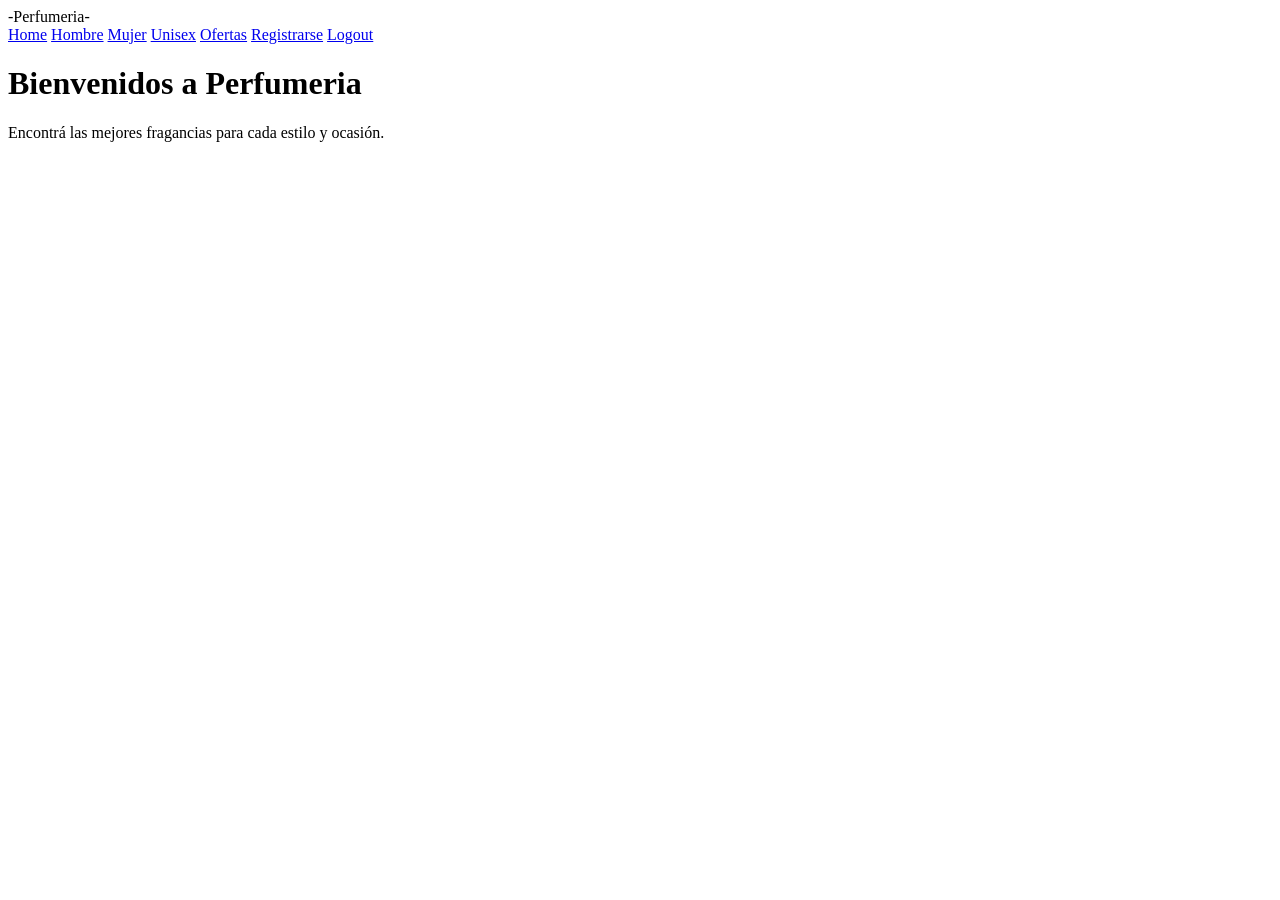
==== paginas/index.html @ 5a2823f7 "Primer entrega del trabajo practico." ====
<!DOCTYPE html>

<html lang="es">
    <head>
        <meta charset="utf-8">
        <meta http-equiv="X-UA-Compatible" content="IE=edge">
        <title>Perfumeria - Registro</title>
        <meta name="description" content="">
        <meta name="viewport" content="width=device-width, initial-scale=1">
        <link rel="stylesheet" href="css/estilos.css">
    </head>
    <body>
        <nav class="navbar">
            <div class="logo">
                -Perfumeria-
            </div>

            <a href="index.html">Home</a>
            <a href="hombre.html">Hombre</a>
            <a href="mujer.html">Mujer</a>
            <a href="unisex.html">Unisex</a>
            <a href="ofertas.html">Ofertas</a>
            <a href="registro.html">Registrarse</a>
            <a href="login.html">Logout</a>

        </nav>
        <main>
            <h1>Bienvenidos a Perfumeria</h1>
            <p>Encontrá las mejores fragancias para cada estilo y ocasión.</p>
        </main>
    </body>
</html>
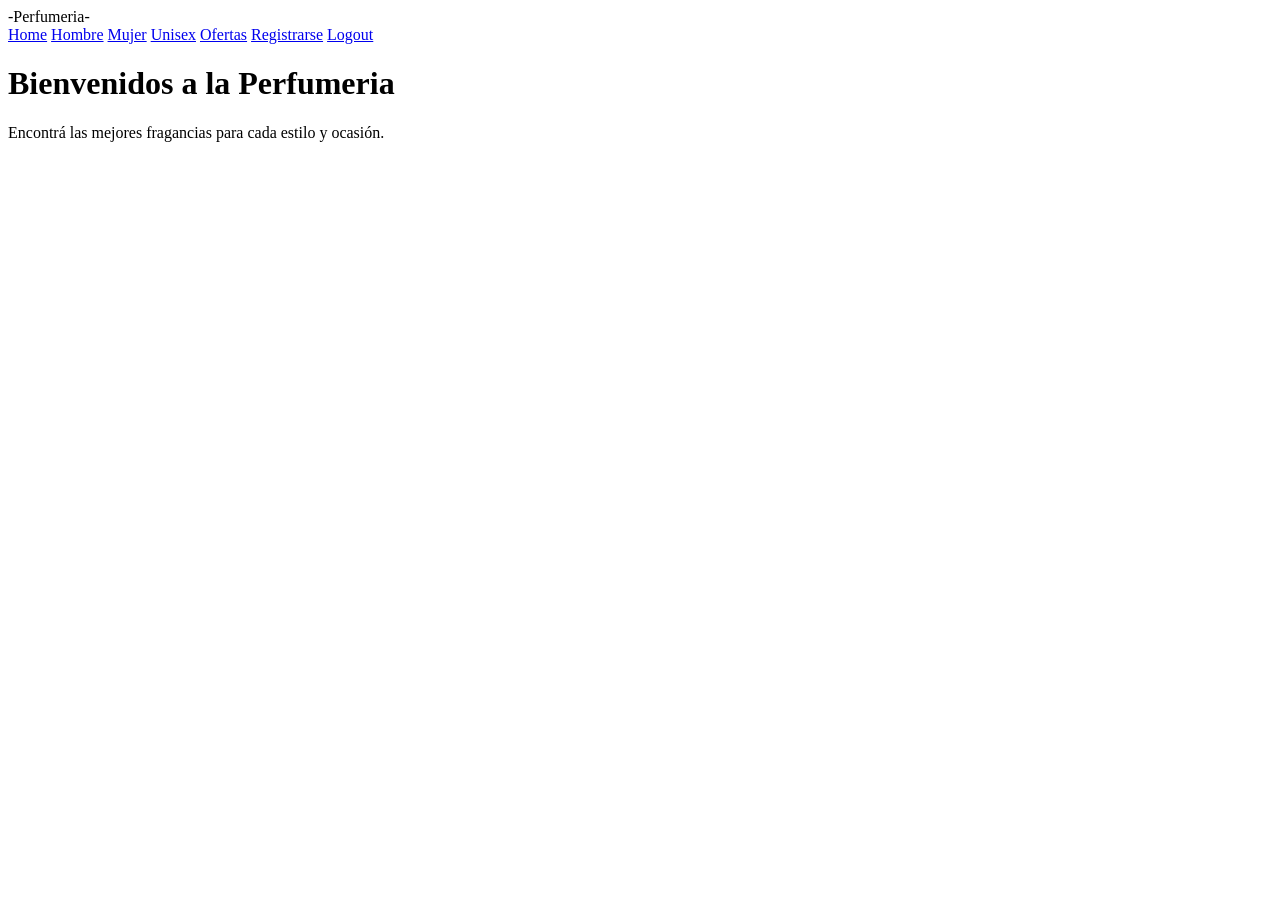
==== commit 44908456: "Primera entrega trabajo practico e-commerce" ====
--- a/paginas/index.html
+++ b/paginas/index.html
@@ -4,7 +4,7 @@
     <head>
         <meta charset="utf-8">
         <meta http-equiv="X-UA-Compatible" content="IE=edge">
-        <title>Perfumeria - Registro</title>
+        <title>Perfumeria</title>
         <meta name="description" content="">
         <meta name="viewport" content="width=device-width, initial-scale=1">
         <link rel="stylesheet" href="css/estilos.css">
@@ -25,7 +25,7 @@
 
         </nav>
         <main>
-            <h1>Bienvenidos a Perfumeria</h1>
+            <h1>Bienvenidos a la Perfumeria</h1>
             <p>Encontrá las mejores fragancias para cada estilo y ocasión.</p>
         </main>
     </body>
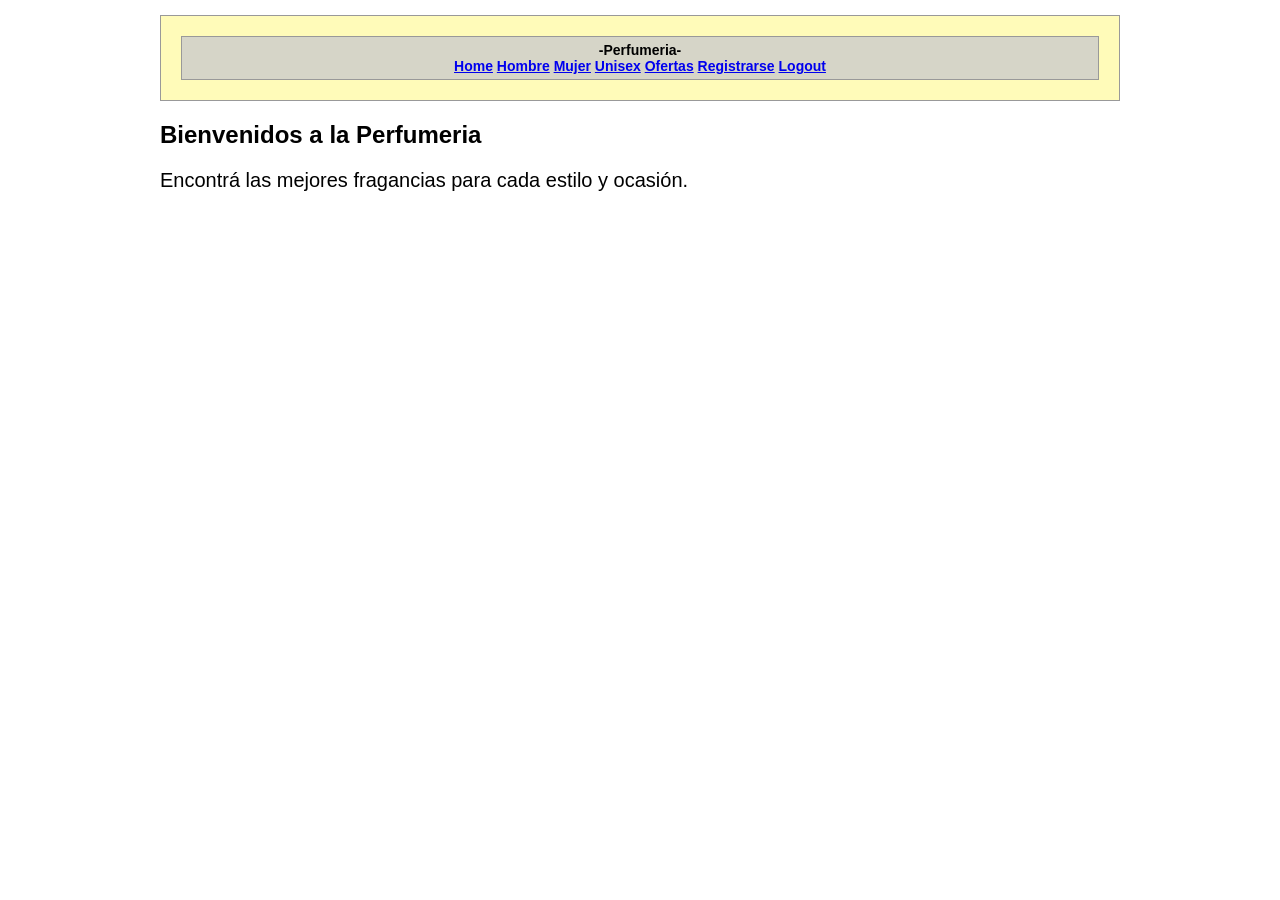
==== commit 166ba1e8: "2do commit de mi aplicacion web" ====
--- a/paginas/index.html
+++ b/paginas/index.html
@@ -7,26 +7,33 @@
         <title>Perfumeria</title>
         <meta name="description" content="">
         <meta name="viewport" content="width=device-width, initial-scale=1">
-        <link rel="stylesheet" href="css/estilos.css">
+        <link rel="stylesheet" href="../css/estilos.css">
     </head>
     <body>
-        <nav class="navbar">
-            <div class="logo">
-                -Perfumeria-
-            </div>
+        <div id="agrupar">
+            <header>
+                <nav class="navbar">
+                    <div class="logo">
+                        -Perfumeria-
+                    </div>
 
-            <a href="index.html">Home</a>
-            <a href="hombre.html">Hombre</a>
-            <a href="mujer.html">Mujer</a>
-            <a href="unisex.html">Unisex</a>
-            <a href="ofertas.html">Ofertas</a>
-            <a href="registro.html">Registrarse</a>
-            <a href="login.html">Logout</a>
+                    <a href="index.html">Home</a>
+                    <a href="hombre.html">Hombre</a>
+                    <a href="mujer.html">Mujer</a>
+                    <a href="unisex.html">Unisex</a>
+                    <a href="ofertas.html">Ofertas</a>
+                    <a href="registro.html">Registrarse</a>
+                    <a href="login.html">Logout</a>
+                </nav>
+            </header>
+            
+            <main>
+                <section>
+                    <h1>Bienvenidos a la Perfumeria</h1>
+                    <p>Encontrá las mejores fragancias para cada estilo y ocasión.</p>
+                </section>
+            </main>
+        </div>
 
-        </nav>
-        <main>
-            <h1>Bienvenidos a la Perfumeria</h1>
-            <p>Encontrá las mejores fragancias para cada estilo y ocasión.</p>
-        </main>
     </body>
 </html>
--- a/css/estilos.css
+++ b/css/estilos.css
@@ -0,0 +1,33 @@
+h1{
+    font-family: 'Arial', sans-serif;
+    font-size: 24px;
+    font-weight: 600;
+}
+p {
+    font-family: 'Arial', sans-serif;
+    font-size: 20px;
+}
+
+body{
+    text-align: center;
+}
+
+#agrupar {
+    width: 960px;
+    margin: 15px auto;
+    text-align: left;
+}
+
+header{
+    background-color: #FFFBB9;
+    border: 1px solid #999999;
+    padding: 20px;
+}
+
+.navbar {
+    background-color: #CCCC;
+    border: 1px solid #999999;
+    padding: 5px 15px;
+    text-align: center;
+    font: bold 14px verdana, sans-serif;
+}
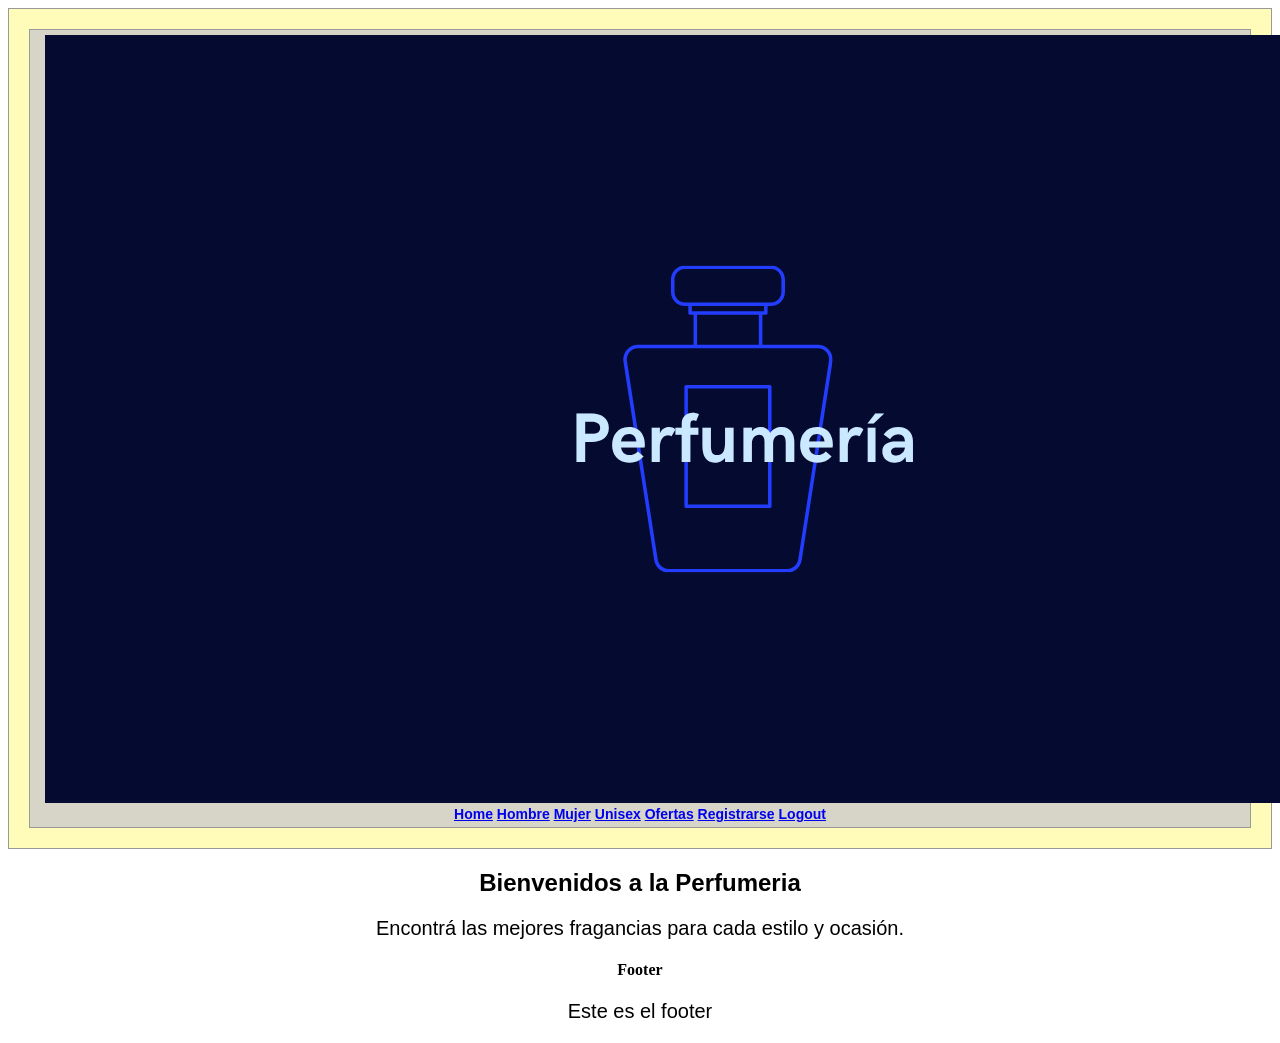
==== commit 589351eb: "Actualizar web y corregir repositorio anidado" ====
--- a/paginas/index.html
+++ b/paginas/index.html
@@ -10,30 +10,32 @@
         <link rel="stylesheet" href="../css/estilos.css">
     </head>
     <body>
-        <div id="agrupar">
-            <header>
-                <nav class="navbar">
-                    <div class="logo">
-                        -Perfumeria-
-                    </div>
+        <header>
+            <nav class="navbar">
+                <div class="logo">
+                        <img src="../img/logo.png" alt="Logo de Perfumería">
 
-                    <a href="index.html">Home</a>
-                    <a href="hombre.html">Hombre</a>
-                    <a href="mujer.html">Mujer</a>
-                    <a href="unisex.html">Unisex</a>
-                    <a href="ofertas.html">Ofertas</a>
-                    <a href="registro.html">Registrarse</a>
-                    <a href="login.html">Logout</a>
-                </nav>
-            </header>
-            
-            <main>
-                <section>
-                    <h1>Bienvenidos a la Perfumeria</h1>
-                    <p>Encontrá las mejores fragancias para cada estilo y ocasión.</p>
-                </section>
-            </main>
-        </div>
+                </div>
 
+                <a href="index.html">Home</a>
+                <a href="hombre.html">Hombre</a>
+                <a href="mujer.html">Mujer</a>
+                <a href="unisex.html">Unisex</a>
+                <a href="ofertas.html">Ofertas</a>
+                <a href="registro.html">Registrarse</a>                    <a href="login.html">Logout</a>
+            </nav>
+        </header>    
+        <main>
+            <section>
+                <h1>Bienvenidos a la Perfumeria</h1>
+                <p>Encontrá las mejores fragancias para cada estilo y ocasión.</p>
+            </section>
+        </main>
+        <footer>
+            <h4>Footer</h4>
+            <p>
+                Este es el footer
+            </p>
+        </footer>
     </body>
 </html>
--- a/css/estilos.css
+++ b/css/estilos.css
@@ -10,12 +10,6 @@
 
 body{
     text-align: center;
-}
-
-#agrupar {
-    width: 960px;
-    margin: 15px auto;
-    text-align: left;
 }
 
 header{
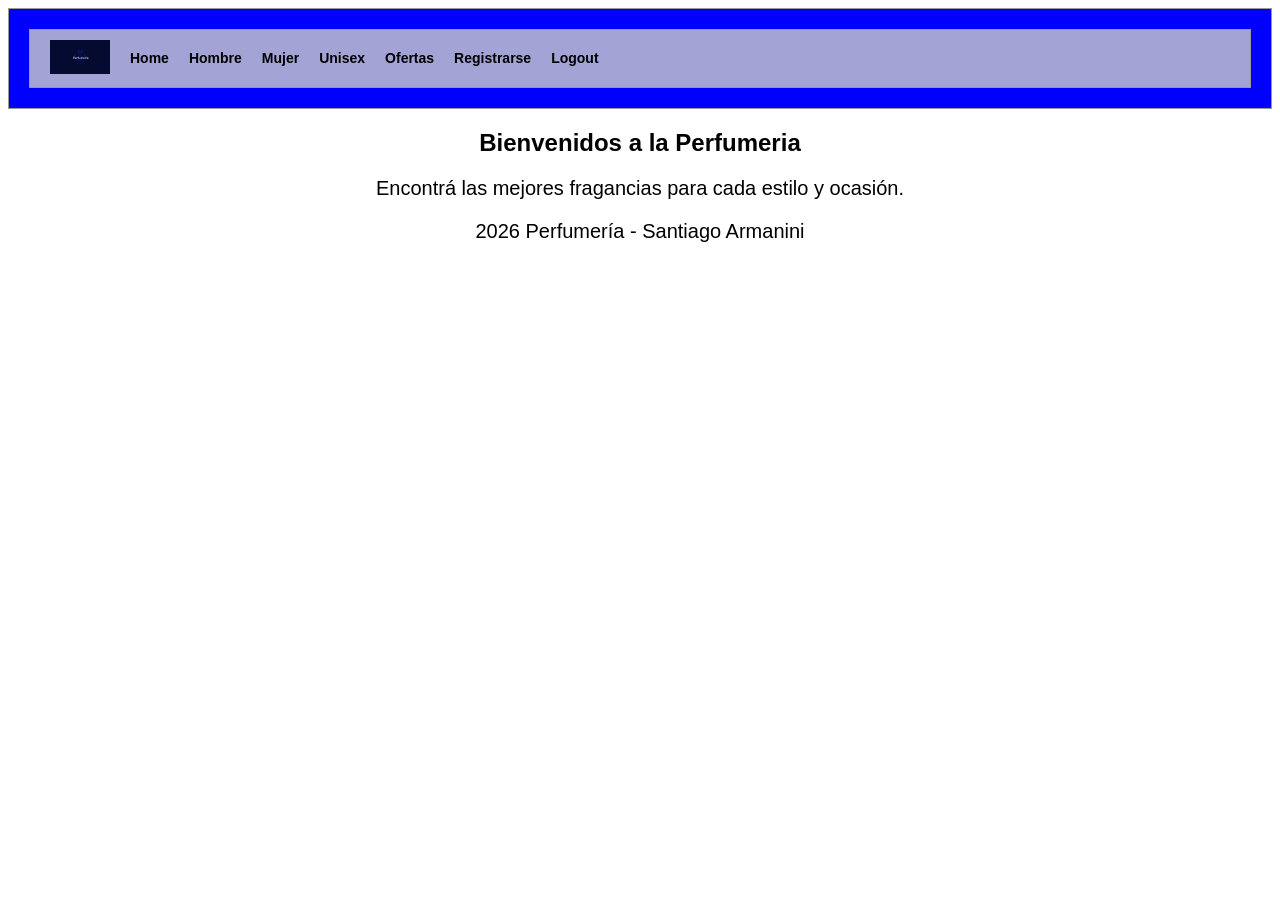
==== commit 56f560d8: "Se modificaron los footer y se organizó contenido" ====
--- a/paginas/index.html
+++ b/paginas/index.html
@@ -32,9 +32,8 @@
             </section>
         </main>
         <footer>
-            <h4>Footer</h4>
             <p>
-                Este es el footer
+                2026 Perfumería - Santiago Armanini
             </p>
         </footer>
     </body>
--- a/css/estilos.css
+++ b/css/estilos.css
@@ -13,7 +13,7 @@
 }
 
 header{
-    background-color: #FFFBB9;
+    background-color: blue;
     border: 1px solid #999999;
     padding: 20px;
 }
@@ -21,7 +21,20 @@
 .navbar {
     background-color: #CCCC;
     border: 1px solid #999999;
-    padding: 5px 15px;
-    text-align: center;
+    padding: 10px 20px;
+    display: flex;
+    align-items: center;
+    gap: 20px;
     font: bold 14px verdana, sans-serif;
+}
+
+.logo img{
+    width: 60px;
+    height: auto;
+
+}
+
+.navbar a {
+    text-decoration: none;
+    color: black;
 }
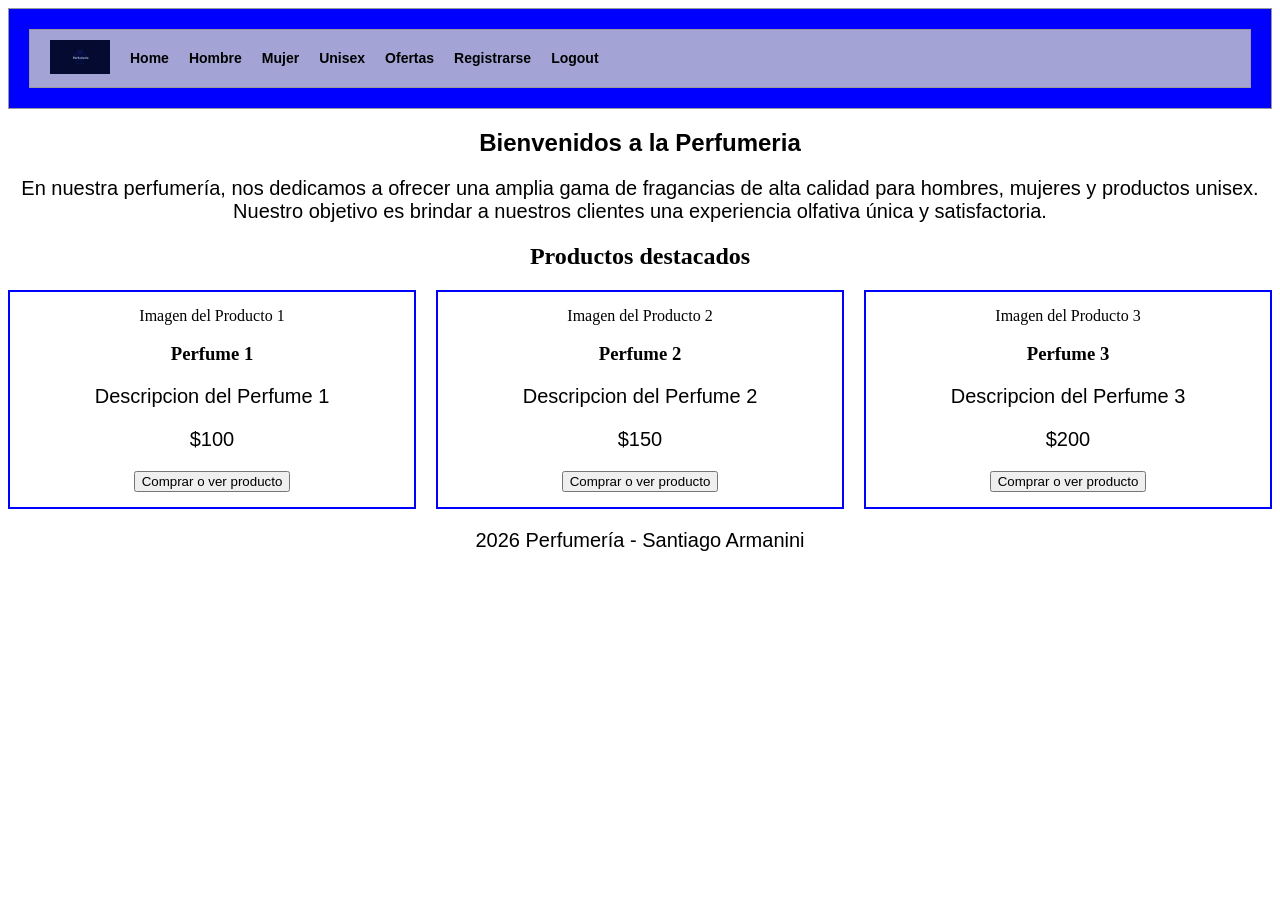
==== commit d3543028: "Agregado de sector para imagenes" ====
--- a/paginas/index.html
+++ b/paginas/index.html
@@ -9,26 +9,64 @@
         <meta name="viewport" content="width=device-width, initial-scale=1">
         <link rel="stylesheet" href="../css/estilos.css">
     </head>
-    <body>
+    <body class="body">
         <header>
-            <nav class="navbar">
-                <div class="logo">
-                        <img src="../img/logo.png" alt="Logo de Perfumería">
+            <div>
+                <nav class="navbar">
+                    <div class="logo">
+                            <img src="../img/logo.png" alt="Logo de Perfumería">
 
-                </div>
+                    </div>
 
-                <a href="index.html">Home</a>
-                <a href="hombre.html">Hombre</a>
-                <a href="mujer.html">Mujer</a>
-                <a href="unisex.html">Unisex</a>
-                <a href="ofertas.html">Ofertas</a>
-                <a href="registro.html">Registrarse</a>                    <a href="login.html">Logout</a>
-            </nav>
+                    <a href="index.html">Home</a>
+                    <a href="hombre.html">Hombre</a>
+                    <a href="mujer.html">Mujer</a>
+                    <a href="unisex.html">Unisex</a>
+                    <a href="ofertas.html">Ofertas</a>
+                    <a href="registro.html">Registrarse</a>                    
+                    <a href="login.html">Logout</a>
+                </nav>
+            </div>
         </header>    
         <main>
             <section>
                 <h1>Bienvenidos a la Perfumeria</h1>
-                <p>Encontrá las mejores fragancias para cada estilo y ocasión.</p>
+                <p>
+                    En nuestra perfumería, nos dedicamos a ofrecer una amplia gama de fragancias de alta calidad para hombres, mujeres y productos unisex.
+                    Nuestro objetivo es brindar a nuestros clientes una experiencia olfativa única y satisfactoria.
+                </p>
+            </section>
+            <section class="destacados"> 
+                <h2>Productos destacados</h2>
+                <div class="productos">
+                    <article class="producto">
+                        <div class="imagen-producto">
+                            Imagen del Producto 1
+                        </div>
+                        <h3>Perfume 1</h3>
+                        <p>Descripcion del Perfume 1</p>
+                        <p>$100</p>
+                        <button>Comprar o ver producto</button>
+                    </article>
+                    <article class="producto">
+                        <div class="imagen-producto">
+                            Imagen del Producto 2
+                        </div>
+                        <h3>Perfume 2</h3>
+                        <p>Descripcion del Perfume 2</p>
+                        <p>$150</p>
+                        <button>Comprar o ver producto</button>
+                    </article>
+                    <article class="producto">
+                        <div class="imagen-producto">
+                            Imagen del Producto 3
+                        </div>
+                        <h3>Perfume 3</h3>
+                        <p>Descripcion del Perfume 3</p>
+                        <p>$200</p>
+                        <button>Comprar o ver producto</button>
+                    </article>
+                </div>
             </section>
         </main>
         <footer>
--- a/css/estilos.css
+++ b/css/estilos.css
@@ -37,4 +37,39 @@
 .navbar a {
     text-decoration: none;
     color: black;
+}
+
+.productos{
+    display: flex;
+    justify-content: center;
+    gap: 20px;
+}
+
+.producto{
+    width: 2200px;
+    border: 2px solid blue;
+    padding: 15px;
+}
+
+.imagen-prodcuto{
+    background-color: grey;
+    display: flex;
+    align-items: center;
+    justify-content: center;
+    margin-bottom: 10px;
+}
+
+.registro{
+    display: flex;
+    flex-direction: column;
+    align-items: center;
+    gap: 5px;
+    margin-top: 15px;
+}
+
+.campo{
+    display: flex;
+    flex-direction: column;
+    align-items: flex-start;
+    gap: 10px;
 }
